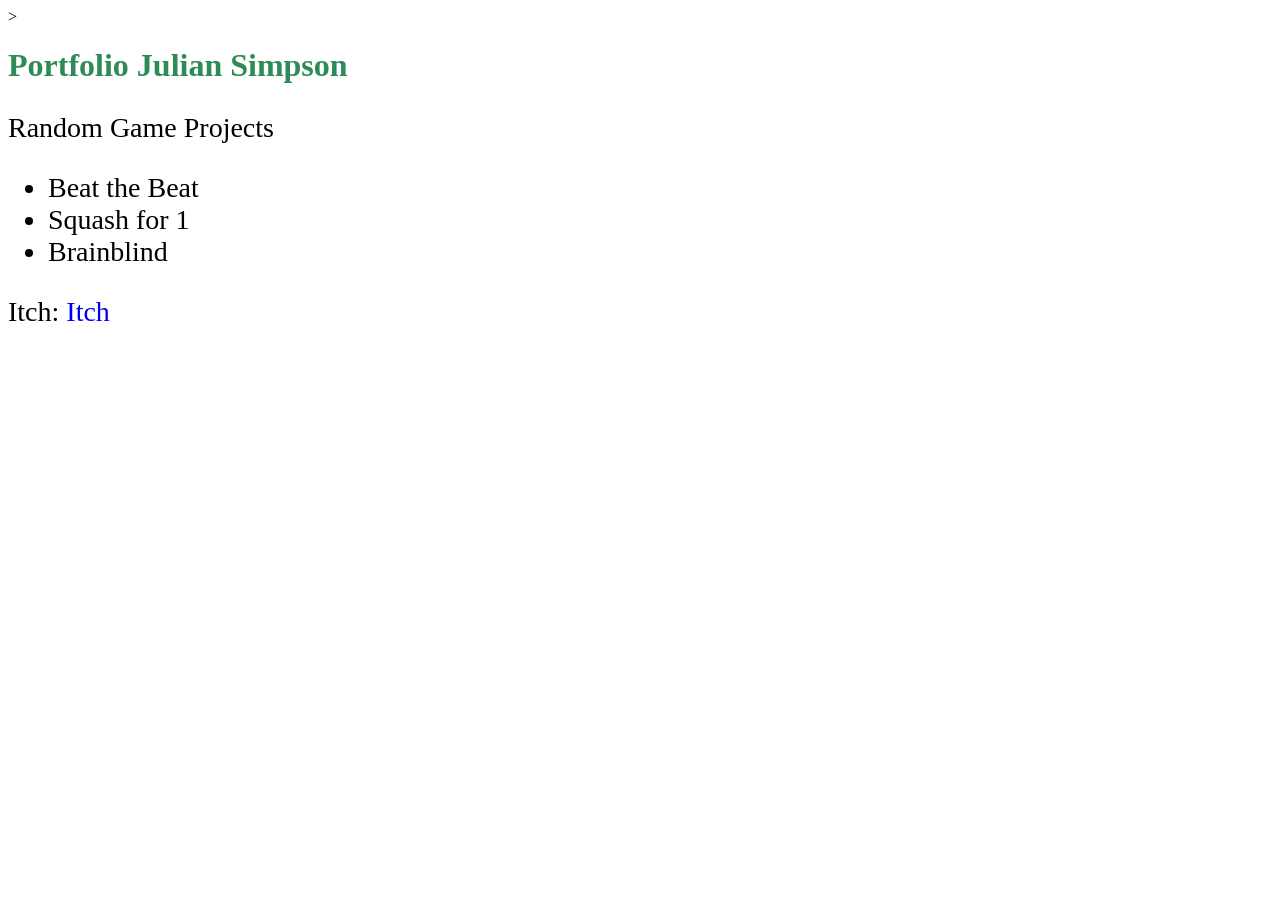
==== index.html @ 455538a6 "restruchture" ====
<!DOCTYPE html>>
<html>

<head>
    <link href="./resources/css/index.css" type="text/css" rel="stylesheet">
    <title>Boolian Julian</title>
</head>

<body>
    <h1>Portfolio Julian Simpson</h1>
    <p>Random Game Projects</p>
    <ul>
        <li>Beat the Beat</li>
        <li>Squash for 1</li>
        <li>Brainblind</li>
    </ul>
    <p>Itch: <a href="https://boolianjulian.itch.io" target="_blank">Itch</a></p>
</body>

</html>
---- resources/css/index.css ----
* {
    font-family: Georgia, 'Times New Roman', Times, serif;
}

h1 {
    color: seagreen;
}

p,
li {
    font-size: 28px;
}

a {
    text-decoration: none;
}
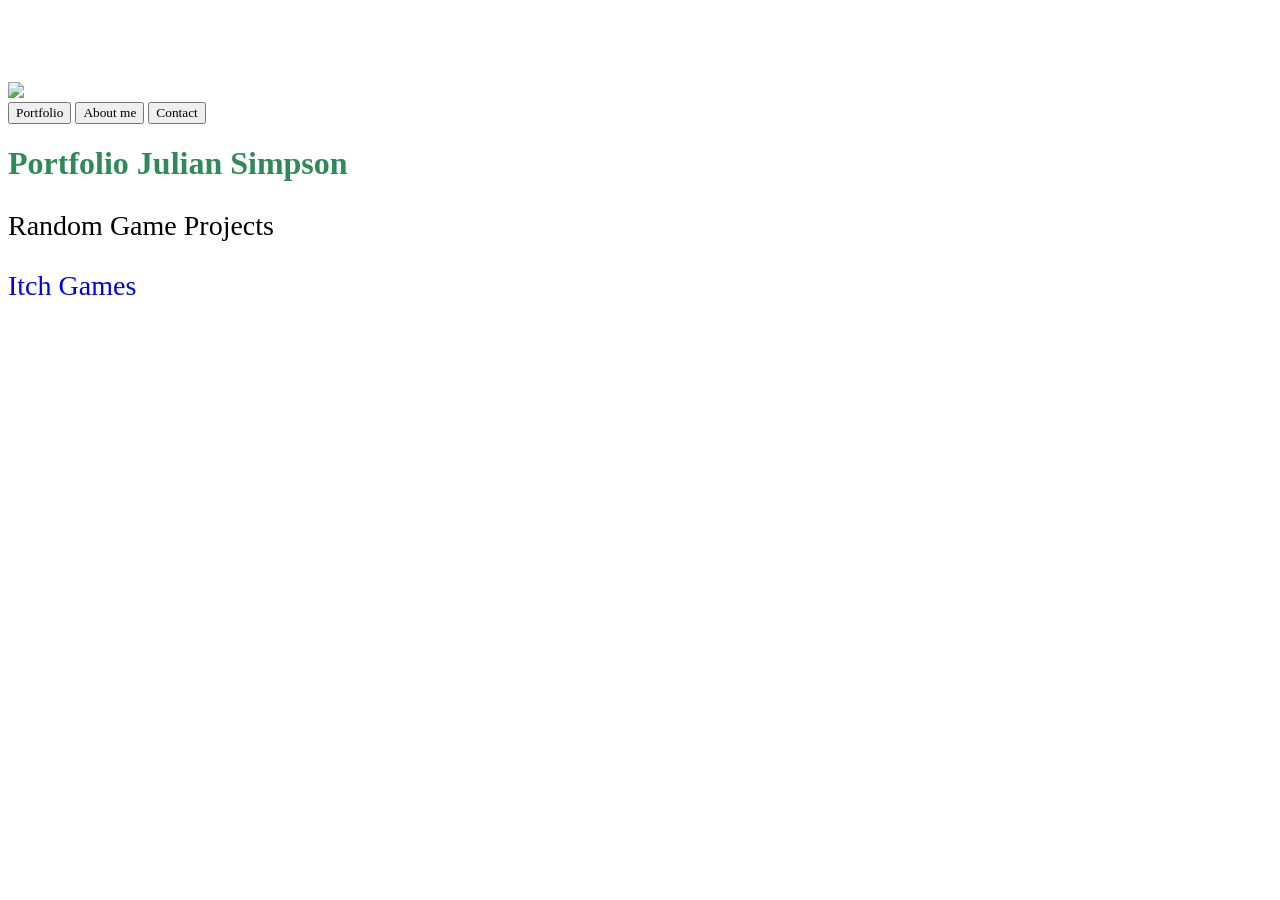
==== commit ec3927f4: "minichange" ====
--- a/index.html
+++ b/index.html
@@ -1,20 +1,30 @@
-<!DOCTYPE html>>
+<!DOCTYPE html>
 <html>
 
 <head>
-    <link href="./resources/css/index.css" type="text/css" rel="stylesheet">
+    <link rel="stylesheet" href="/resources/css/index.css" type="text/css">
+    <script src="/resources/js/script.js"></script>
     <title>Boolian Julian</title>
 </head>
 
-<body>
+<body onresize="SetWindowWidth()" onload="SetWindowWidthOnLoad()">
+    <div class="topBar">
+        <svg id="i01" width="400" height="70">
+            <polygon id="i02" points="50,10 100,10" style="fill:black;stroke:black;stroke-width:0;fill-rule:nonzero;" />
+        </svg>
+        <div><img src="resources/LogoNoLeg.png"></div>
+        <div class="centered">
+            <button class="topButton" type="button"> Portfolio</button>
+            <button class="topButton" type="button"> About me</button>
+            <button class="topButton" type="button"> Contact</button>
+        </div>
+    </div>
+
     <h1>Portfolio Julian Simpson</h1>
     <p>Random Game Projects</p>
-    <ul>
-        <li>Beat the Beat</li>
-        <li>Squash for 1</li>
-        <li>Brainblind</li>
-    </ul>
-    <p>Itch: <a href="https://boolianjulian.itch.io" target="_blank">Itch</a></p>
+    <p><a href="https://boolianjulian.itch.io" target="_blank">Itch Games </a></p>
+
+
 </body>
 
 </html>
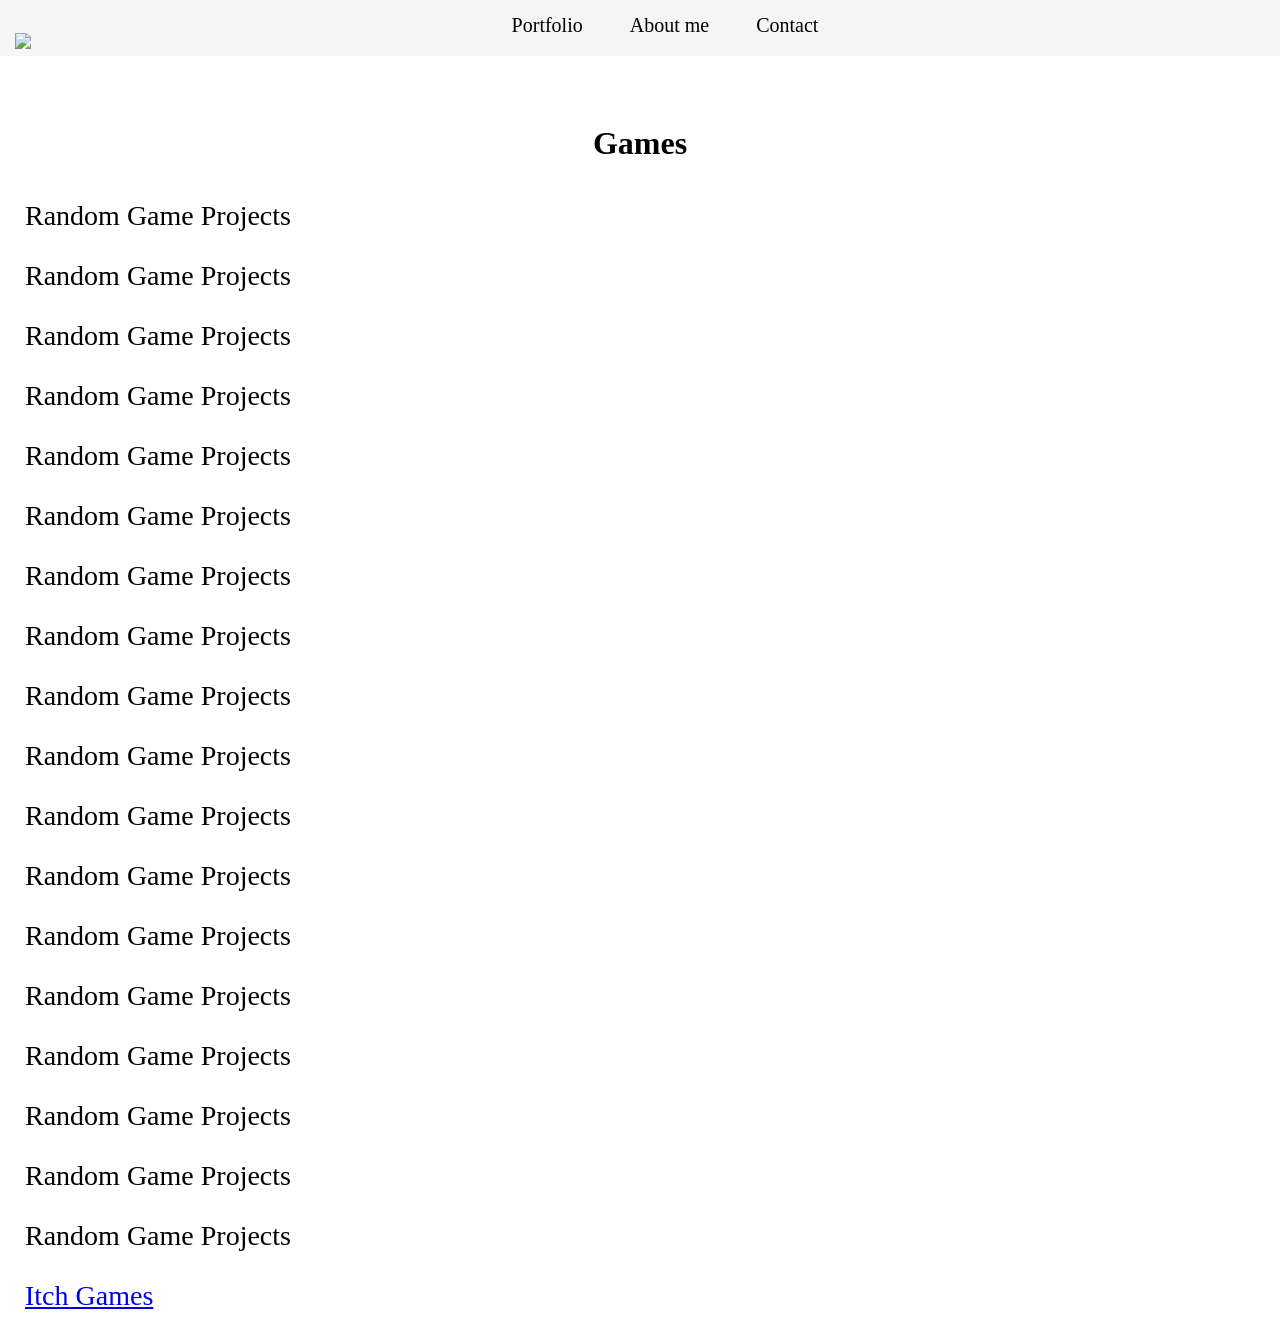
==== commit bdc5a24c: "pimp my top barv1" ====
--- a/index.html
+++ b/index.html
@@ -2,26 +2,48 @@
 <html>
 
 <head>
-    <link rel="stylesheet" href="/resources/css/index.css" type="text/css">
-    <script src="/resources/js/script.js"></script>
+    <link rel="stylesheet" href="./resources/css/index.css" type="text/css">
+    <script src="./resources/js/script.js"></script>
+
+    <!-- <link rel="stylesheet" href="portfolio-website/resources/css/index.css" type="text/css">
+    <script src="portfolio-website/resources/js/script.js"></script> -->
+
     <title>Boolian Julian</title>
 </head>
 
 <body onresize="SetWindowWidth()" onload="SetWindowWidthOnLoad()">
     <div class="topBar">
-        <svg id="i01" width="400" height="70">
-            <polygon id="i02" points="50,10 100,10" style="fill:black;stroke:black;stroke-width:0;fill-rule:nonzero;" />
-        </svg>
-        <div><img src="resources/LogoNoLeg.png"></div>
         <div class="centered">
             <button class="topButton" type="button"> Portfolio</button>
             <button class="topButton" type="button"> About me</button>
             <button class="topButton" type="button"> Contact</button>
         </div>
+        <svg class="topBarLeg" id="i01" width="400" height="50">
+            <polygon id="i02" points="50,10 100,10" style="fill:black;stroke:black;stroke-width:0;fill-rule:nonzero;" />
+        </svg>
+        <div><img src="resources/LogoNoLeg_3.png"></div>
     </div>
 
-    <h1>Portfolio Julian Simpson</h1>
+    <h1>Games</h1>
     <p>Random Game Projects</p>
+    <p>Random Game Projects</p>
+    <p>Random Game Projects</p>
+    <p>Random Game Projects</p>
+    <p>Random Game Projects</p>
+    <p>Random Game Projects</p>
+    <p>Random Game Projects</p>
+    <p>Random Game Projects</p>
+    <p>Random Game Projects</p>
+    <p>Random Game Projects</p>
+    <p>Random Game Projects</p>
+    <p>Random Game Projects</p>
+    <p>Random Game Projects</p>
+    <p>Random Game Projects</p>
+    <p>Random Game Projects</p>
+    <p>Random Game Projects</p>
+    <p>Random Game Projects</p>
+    <p>Random Game Projects</p>
+
     <p><a href="https://boolianjulian.itch.io" target="_blank">Itch Games </a></p>
 
 
--- a/resources/css/index.css
+++ b/resources/css/index.css
@@ -3,14 +3,102 @@
 }
 
 h1 {
-    color: seagreen;
+    color: black;
+    /* background-color: whitesmoke; */
+    margin-top: 0%;
+    margin-right: 0%;
+    bottom: 10px;
+    padding: 10px;
+    padding-top: 70px;
+    text-align: center;
+}
+
+body {
+    margin: 0%;
+    margin-top: 55px;
+}
+
+.topBar {
+    margin: 0;
+    background-color: whitesmoke;
+    top: 0;
+    left: 0;
+    width: 100%;
+    height: 56px;
+    position: fixed;
+    align-items: center;
+    text-align: center;
+    justify-content: space-between;
+}
+
+.centered {
+
+    position: absolute;
+    bottom: 25%;
+    left: 50%;
+    transform: translateX(-50%);
+    text-align: center;
+    width: fit-content;
+}
+
+.topButton:hover {
+    z-index: -1;
+    color: rgb(121, 121, 121);
+    transform: scale(1.1);
+    transition: ease-out 0.2s;
+    /*color: #ABFAA9;*/
+    /* background-color: rgb(190, 190, 190); */
+    border-radius: 5px;
+}
+
+.topButton {
+    z-index: -1;
+    bottom: 0px;
+    color: black;
+    padding-left: 20px;
+    padding-right: 20px;
+    padding-top: 5px;
+    padding-bottom: 5px;
+    font-size: 20px;
+    background: none;
+    border: none;
+    cursor: pointer;
+    transform: scale(1);
+    transition: ease-out 0.2s;
+}
+
+.topBarLeg {
+    z-index: 10;
+    pointer-events: none;
+    position: relative;
+}
+
+img {
+    position: absolute;
+    bottom: 7px;
+    left: 15px;
+    width: 75px;
+    height: auto;
 }
 
 p,
-li {
+li,
+div,
+form {
+    margin-left: 25px;
     font-size: 28px;
 }
 
-a {
-    text-decoration: none;
+
+input,
+button {
+    padding-left: 10px;
+    padding-right: 10px;
+    padding-top: 5px;
+    padding-bottom: 0px;
+    font-size: 28px;
+    background: none;
+    border: none;
+    cursor: pointer;
+
 }
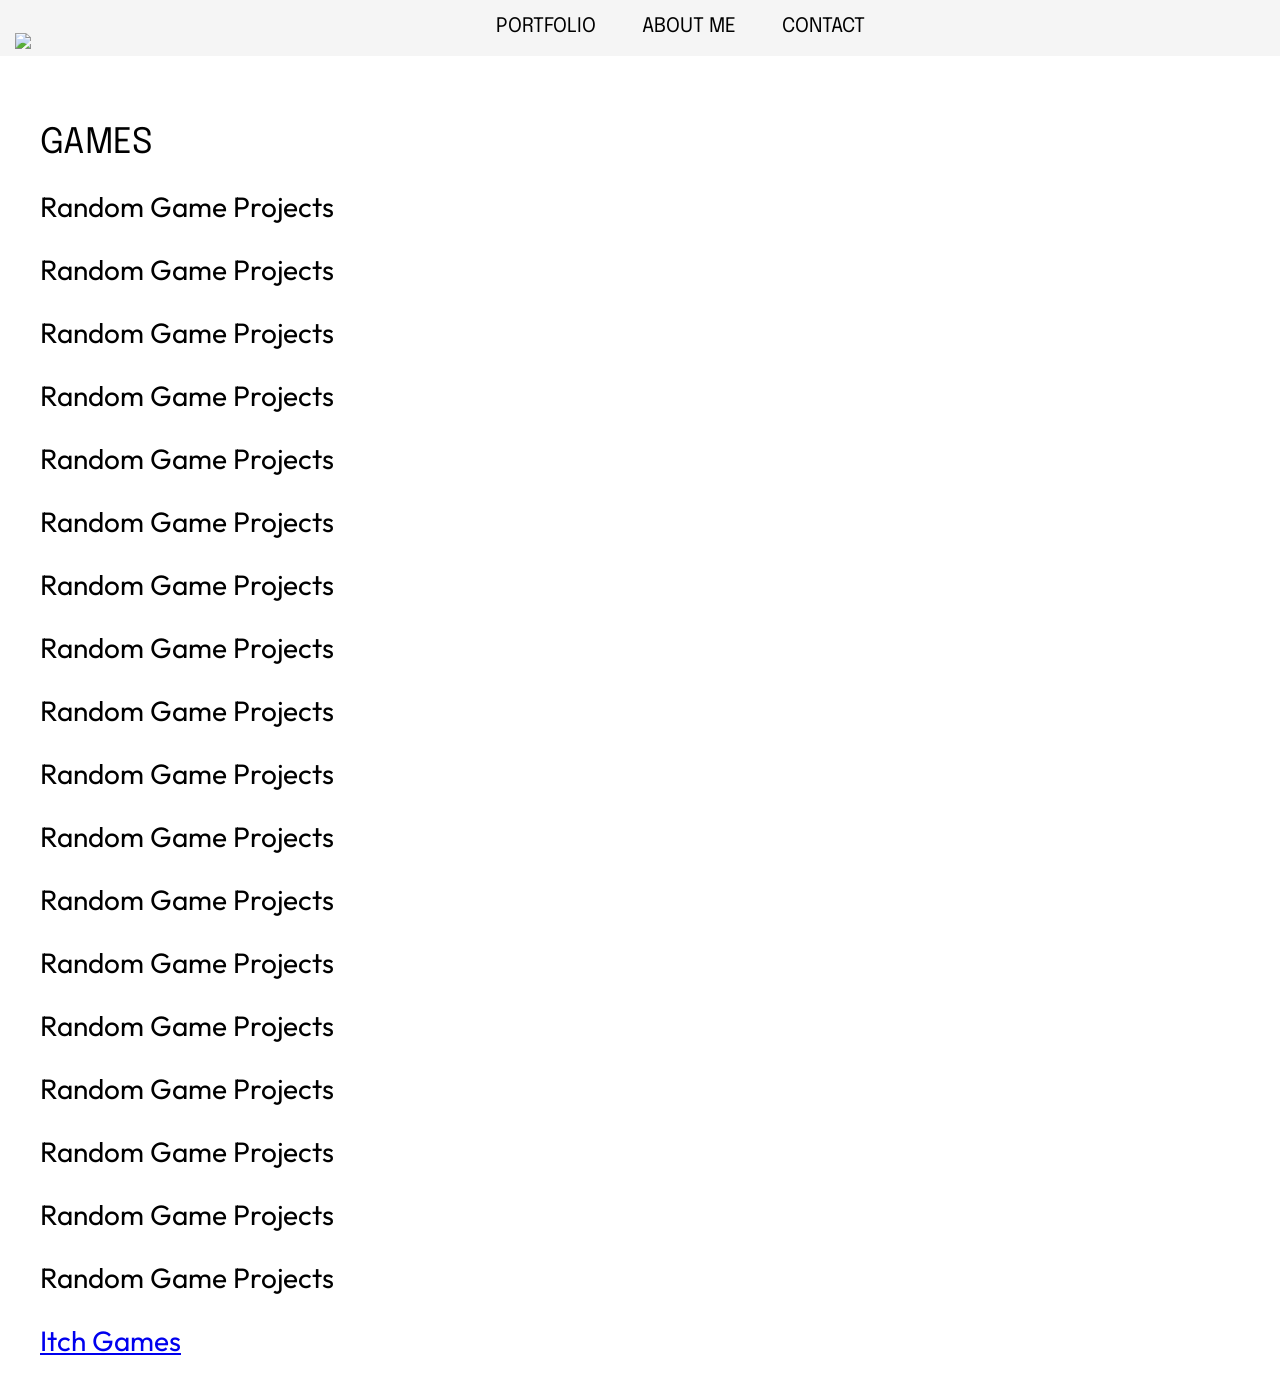
==== commit 8a7aa263: "new font" ====
--- a/index.html
+++ b/index.html
@@ -4,6 +4,12 @@
 <head>
     <link rel="stylesheet" href="./resources/css/index.css" type="text/css">
     <script src="./resources/js/script.js"></script>
+
+    <link rel="preconnect" href="https://fonts.googleapis.com">
+    <link rel="preconnect" href="https://fonts.gstatic.com" crossorigin>
+    <link
+        href="https://fonts.googleapis.com/css2?family=Epilogue:ital,wght@0,100..900;1,100..900&family=Outfit:wght@100..900&display=swap"
+        rel="stylesheet">
 
     <!-- <link rel="stylesheet" href="portfolio-website/resources/css/index.css" type="text/css">
     <script src="portfolio-website/resources/js/script.js"></script> -->
@@ -14,9 +20,9 @@
 <body onresize="SetWindowWidth()" onload="SetWindowWidthOnLoad()">
     <div class="topBar">
         <div class="centered">
-            <button class="topButton" type="button"> Portfolio</button>
-            <button class="topButton" type="button"> About me</button>
-            <button class="topButton" type="button"> Contact</button>
+            <button class="topButton" type="button"> PORTFOLIO</button>
+            <button class="topButton" type="button"> ABOUT ME</button>
+            <button class="topButton" type="button"> CONTACT</button>
         </div>
         <svg class="topBarLeg" id="i01" width="400" height="50">
             <polygon id="i02" points="50,10 100,10" style="fill:black;stroke:black;stroke-width:0;fill-rule:nonzero;" />
@@ -24,7 +30,7 @@
         <div><img src="resources/LogoNoLeg_3.png"></div>
     </div>
 
-    <h1>Games</h1>
+    <h1>GAMES</h1>
     <p>Random Game Projects</p>
     <p>Random Game Projects</p>
     <p>Random Game Projects</p>
--- a/resources/css/index.css
+++ b/resources/css/index.css
@@ -1,16 +1,19 @@
 * {
-    font-family: Georgia, 'Times New Roman', Times, serif;
+    font-family: Outfit, sans-serif;
+    font-weight: 400;
 }
 
 h1 {
+    font-family: Epilogue, sans-serif;
+    font-size: 35px;
     color: black;
     /* background-color: whitesmoke; */
     margin-top: 0%;
     margin-right: 0%;
+    margin-left: 40px;
     bottom: 10px;
-    padding: 10px;
     padding-top: 70px;
-    text-align: center;
+    text-align: left;
 }
 
 body {
@@ -43,15 +46,17 @@
 
 .topButton:hover {
     z-index: -1;
-    color: rgb(121, 121, 121);
+    /* color: rgb(98, 112, 145); */
     transform: scale(1.1);
+    font-weight: 450;
     transition: ease-out 0.2s;
-    /*color: #ABFAA9;*/
+    color: #1f6a5d;
     /* background-color: rgb(190, 190, 190); */
     border-radius: 5px;
 }
 
 .topButton {
+    font-family: Epilogue, sans-serif;
     z-index: -1;
     bottom: 0px;
     color: black;
@@ -64,6 +69,7 @@
     border: none;
     cursor: pointer;
     transform: scale(1);
+    font-weight: 400;
     transition: ease-out 0.2s;
 }
 
@@ -85,7 +91,7 @@
 li,
 div,
 form {
-    margin-left: 25px;
+    margin-left: 40px;
     font-size: 28px;
 }
 
